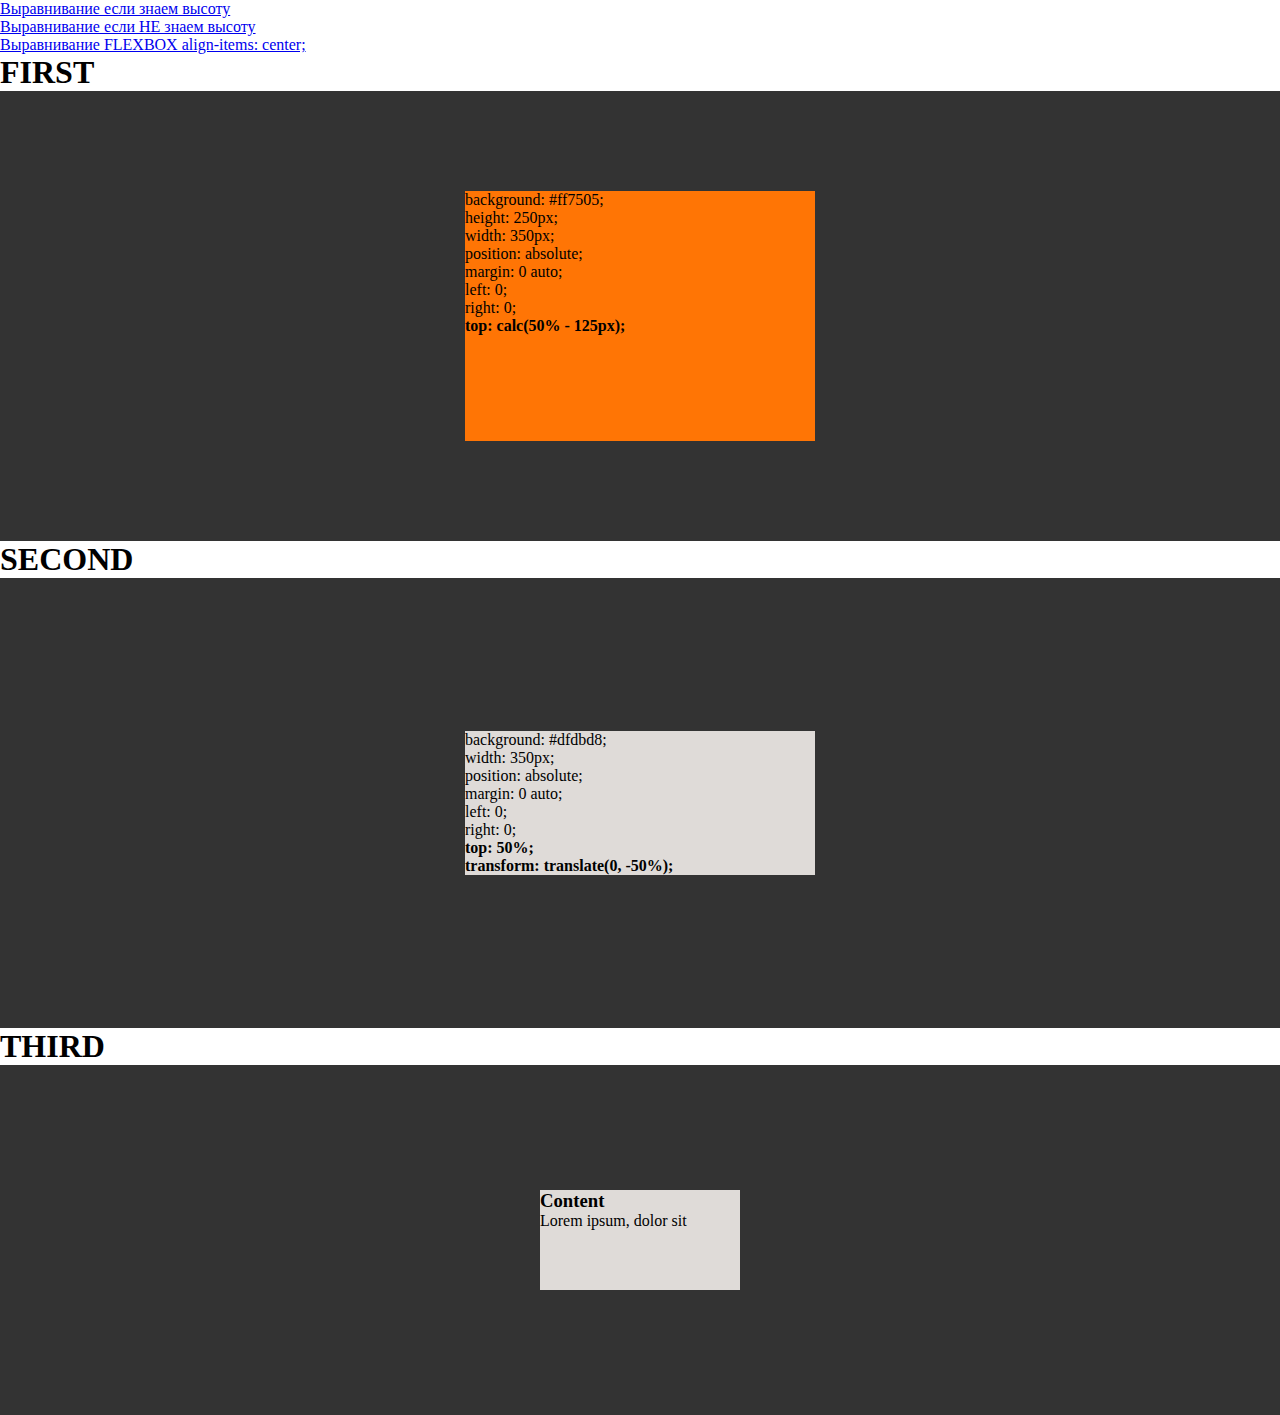
==== alignments/alignments.html @ 299cd68c "alignments" ====
<!DOCTYPE html>
<html lang="en">
<head>
    <meta charset="UTF-8">
    <meta name="viewport" content="width=device-width, initial-scale=1.0">
    <meta http-equiv="X-UA-Compatible" content="ie=edge">
    <title>Document</title>
    <link rel="stylesheet" href="style.css">
</head>
<body>

    <nav>
        <ul>
            <li><a href="#example1">Выравнивание если знаем высоту</a></li>
            <li><a href="#example2">Выравнивание если НЕ знаем высоту</a></li>
            <li><a href="#example3">Выравнивание FLEXBOX align-items: center;</a></li>
        </ul>
    </nav>

    <h1>FIRST</h1>
    <section id="example1">
        <div class="parent-block">
                <div class="child-block">
                    <p>background: #ff7505;</p>
                    <p>height: 250px;</p>
                    <p>width: 350px;</p>
                    <p>position: absolute;</p>
                    <p>margin: 0 auto;</p>
                    <p>left: 0;</p>
                    <p>right: 0;</p>
                    <p><b>top: calc(50% - 125px);</b></p>
                </div>
            </div>
    </section>

    <h1>SECOND</h1>
    <section id="example2">
        <div class="parent-block">
            <div class="child-block">
                <p>background: #dfdbd8;</p>
                <p>width: 350px;</p>
                <p>position: absolute;</p>
                <p>margin: 0 auto;</p>
                <p>left: 0;</p>
                <p>right: 0;</p>
                <p><b>top: 50%;</b></p>
                <p><b>transform: translate(0, -50%);</b></p>
            </div>
        </div>
    </section>

    <h1>THIRD</h1>
    <section id="example3">
        <div class="parent-block">
            <div class="child-block">
                <h3>Content</h3>
                <p>Lorem ipsum, dolor sit</p>
            </div>
        </div>
    </section>
    
</body>
</html>
---- alignments/style.css ----
* { 
    margin: 0px;
    padding: 0px;
}


/* Example 1 */

#example1 .parent-block {
    background: #333;
    height: 450px;
    width: 100%;
    position: relative;
}

#example1 .child-block {
    background: #ff7505;
    height: 250px;
    width: 350px;
    position: absolute;
    margin: 0 auto;
    left: 0;
    right: 0;
    top: calc(50% - 125px);
}

/* END Example 1 */


/* Example 2 */
#example2 .parent-block {
    background: #333;
    height: 450px;
    width: 100%;
    position: relative;
}

#example2 .child-block {
    background: #dfdbd8;
    width: 350px;
    position: absolute;
    margin: 0 auto;
    left: 0;
    right: 0;
    top: 50%;
    transform: translate(0, -50%);
}
/* END Example 2 */



/* Example 3 */
#example3 .parent-block {
    background: #333;
    height: 350px;
    width: 100%;
    display: flex;
    justify-content: center;
    align-items: center;
}

#example3 .child-block {
    height: 100px;
    width: 200px;
    background: #dfdbd8;
}
/* END Example 3 */
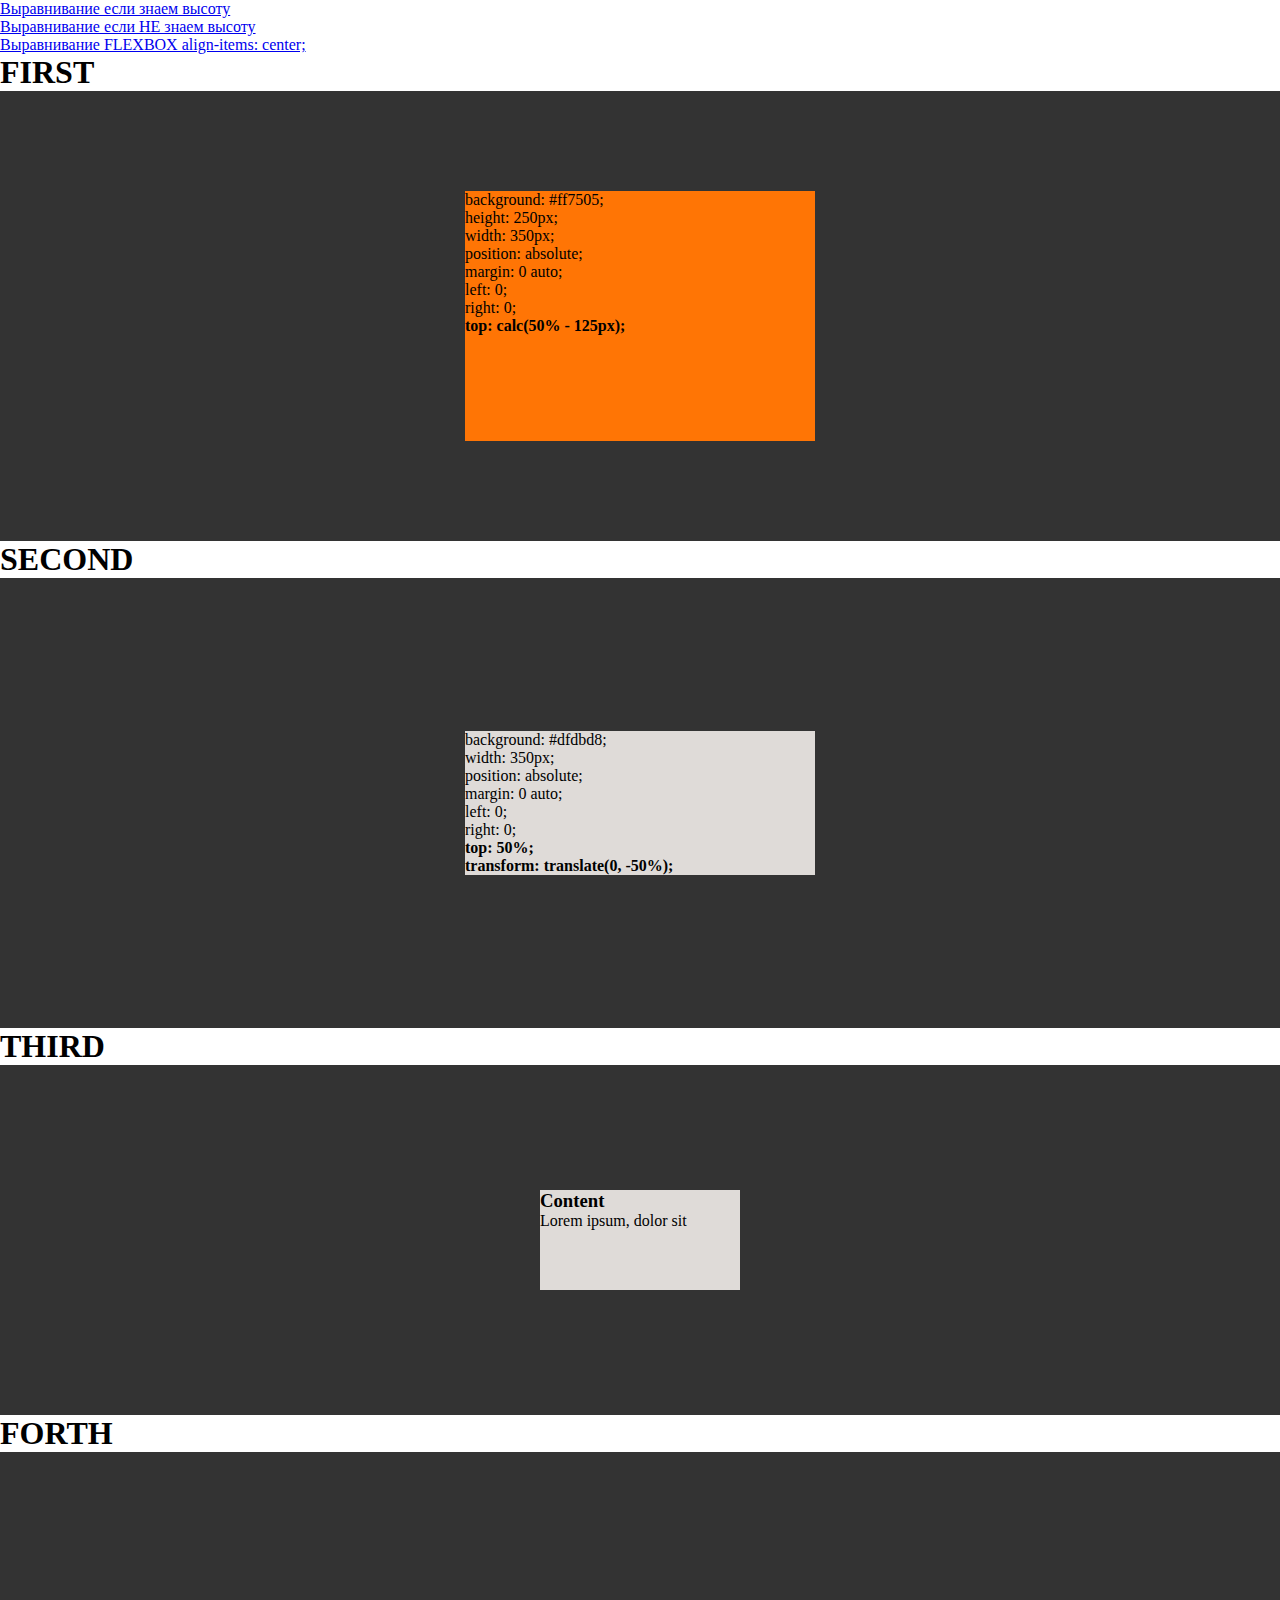
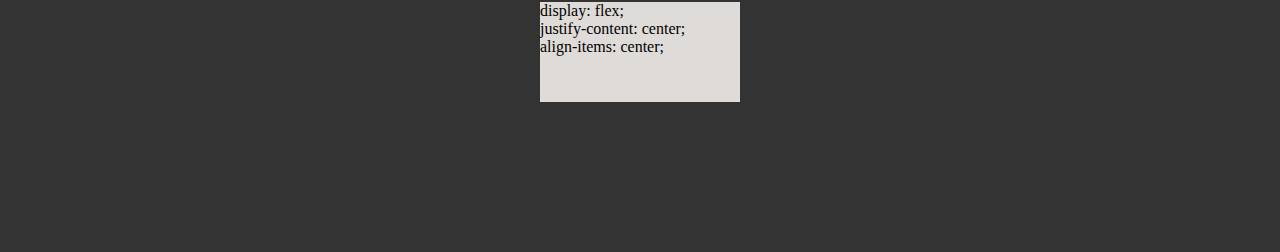
==== commit b68324c1: "com" ====
--- a/alignments/alignments.html
+++ b/alignments/alignments.html
@@ -1,5 +1,6 @@
 <!DOCTYPE html>
 <html lang="en">
+
 <head>
     <meta charset="UTF-8">
     <meta name="viewport" content="width=device-width, initial-scale=1.0">
@@ -7,6 +8,7 @@
     <title>Document</title>
     <link rel="stylesheet" href="style.css">
 </head>
+
 <body>
 
     <nav>
@@ -20,17 +22,17 @@
     <h1>FIRST</h1>
     <section id="example1">
         <div class="parent-block">
-                <div class="child-block">
-                    <p>background: #ff7505;</p>
-                    <p>height: 250px;</p>
-                    <p>width: 350px;</p>
-                    <p>position: absolute;</p>
-                    <p>margin: 0 auto;</p>
-                    <p>left: 0;</p>
-                    <p>right: 0;</p>
-                    <p><b>top: calc(50% - 125px);</b></p>
-                </div>
+            <div class="child-block">
+                <p>background: #ff7505;</p>
+                <p>height: 250px;</p>
+                <p>width: 350px;</p>
+                <p>position: absolute;</p>
+                <p>margin: 0 auto;</p>
+                <p>left: 0;</p>
+                <p>right: 0;</p>
+                <p><b>top: calc(50% - 125px);</b></p>
             </div>
+        </div>
     </section>
 
     <h1>SECOND</h1>
@@ -58,6 +60,18 @@
             </div>
         </div>
     </section>
-    
+
+    <h1 style="text-transform: uppercase;">forth</h1>
+    <section id="example4">
+        <div class="parent-block">
+            <div class="child-block">
+                <p> display: flex; </p>
+                <p> justify-content: center; </p>
+                <p> align-items: center; </p>
+            </div>
+        </div>
+    </section>
+
 </body>
+
 </html>--- a/alignments/style.css
+++ b/alignments/style.css
@@ -10,7 +10,7 @@
     background: #333;
     height: 450px;
     width: 100%;
-    position: relative;
+    position: relative; 
 }
 
 #example1 .child-block {
@@ -64,4 +64,19 @@
     width: 200px;
     background: #dfdbd8;
 }
-/* END Example 3 */+/* END Example 3 */
+
+/* Example 4 */
+#example4 {
+    height: 400px;
+    background: #333;
+    display: flex; 
+    justify-content: center;
+    align-items: center;
+} 
+#example4 .child-block {
+    height: 100px;
+    width: 200px;
+    background: #dfdbd8;
+}
+/* END Example 4*/